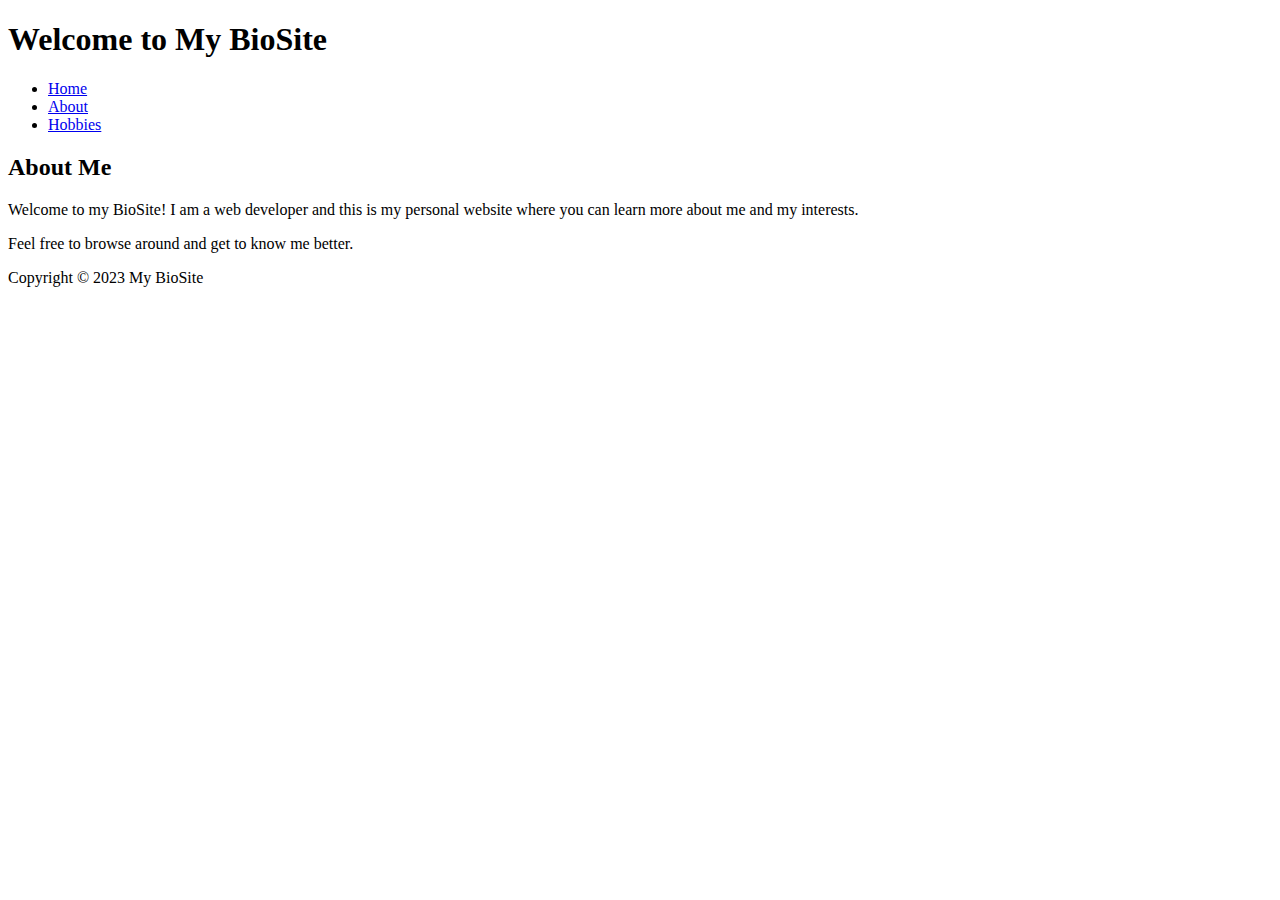
==== index.html @ ec431205 "Rename landing_page.html to index.html" ====
<!DOCTYPE html>
<html>
<head>
	<title>My BioSite - Landing Page</title>
	<link rel="stylesheet" type="text/css" href="styles.css">
</head>
<body>
	<header>
		<h1>Welcome to My BioSite</h1>
		<nav>
			<ul>
				<li><a href="index.html">Home</a></li>
				<li><a href="about.html">About</a></li>
				<li><a href="hobbies.html">Hobbies</a></li>
			</ul>
		</nav>
	</header>
	<main>
		<section>
			<h2>About Me</h2>
			<div>
				<p>Welcome to my BioSite! I am a web developer and this is my personal website where you can learn more about me and my interests.</p>
				<p>Feel free to browse around and get to know me better.</p>
			</div>
		</section>
	</main>
	<footer>
		<p>Copyright © 2023 My BioSite
		</p>
	</footer>
</body>
</html>
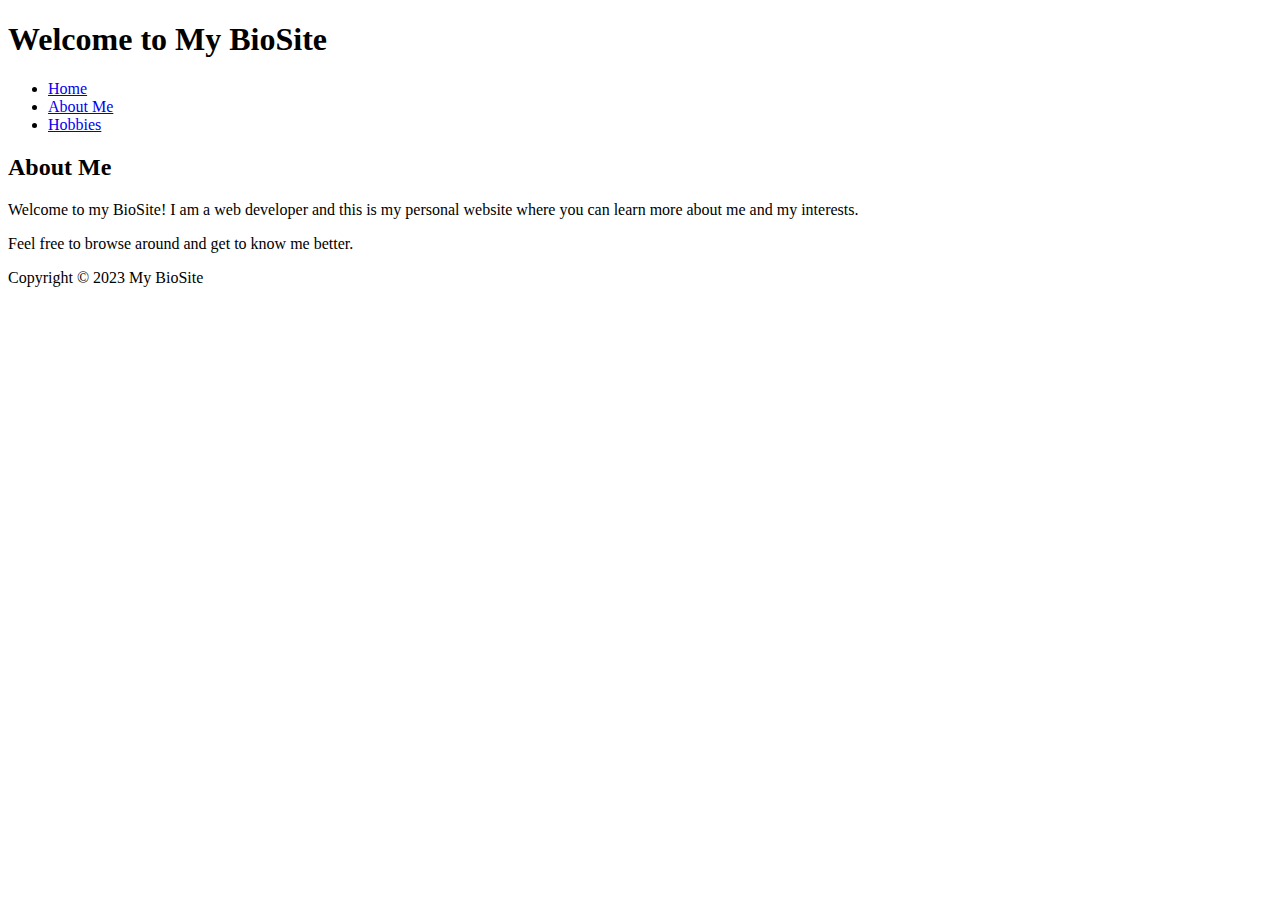
==== commit f41fce88: "Update index.html" ====
--- a/index.html
+++ b/index.html
@@ -10,7 +10,7 @@
 		<nav>
 			<ul>
 				<li><a href="index.html">Home</a></li>
-				<li><a href="about.html">About</a></li>
+				<li><a href="about_me.html">About Me</a></li>
 				<li><a href="hobbies.html">Hobbies</a></li>
 			</ul>
 		</nav>
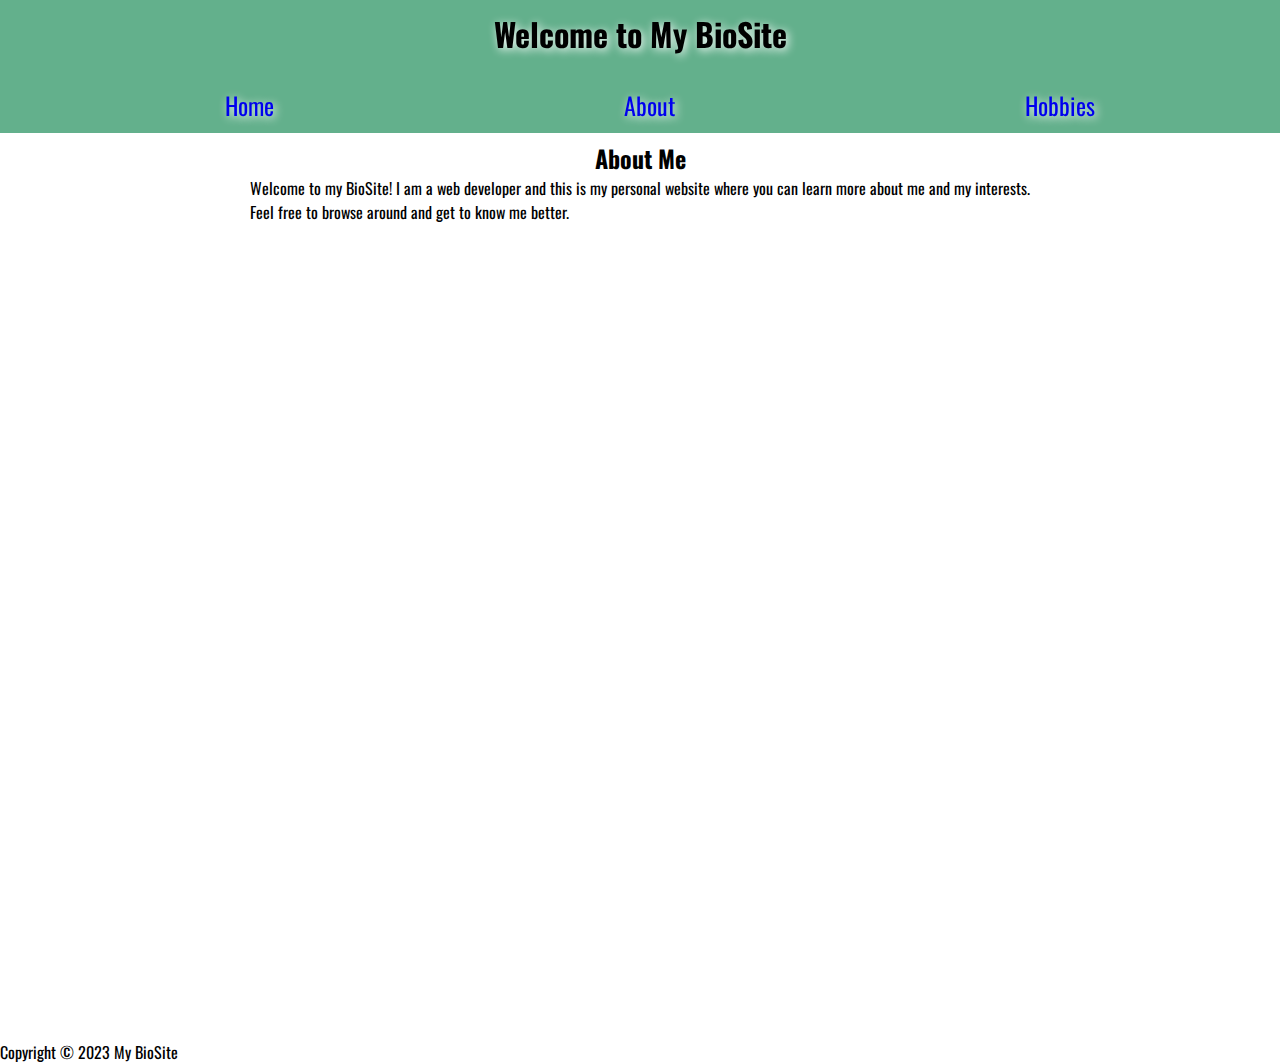
==== commit 0c82a125: "dfa" ====
--- a/index.html
+++ b/index.html
@@ -3,6 +3,9 @@
 <head>
 	<title>My BioSite - Landing Page</title>
 	<link rel="stylesheet" type="text/css" href="styles.css">
+	<link rel="preconnect" href="https://fonts.googleapis.com">
+<link rel="preconnect" href="https://fonts.gstatic.com" crossorigin>
+<link href="https://fonts.googleapis.com/css2?family=Oswald:wght@200&display=swap" rel="stylesheet">
 </head>
 <body>
 	<header>
@@ -10,7 +13,7 @@
 		<nav>
 			<ul>
 				<li><a href="index.html">Home</a></li>
-				<li><a href="about_me.html">About Me</a></li>
+				<li><a href="about_me.html">About</a></li>
 				<li><a href="hobbies.html">Hobbies</a></li>
 			</ul>
 		</nav>
--- a/styles.css
+++ b/styles.css
@@ -0,0 +1,53 @@
+*{
+    box-sizing: border-box;
+    margin: 0;
+    font-family: 'Oswald', sans-serif;
+}
+
+header{
+    position: fixed;
+    top: 0;
+    left: 0;
+    right: 0;
+    background-color: rgba(99, 176, 140, 1);
+    text-shadow: 2px 2px 10px white;
+    padding: 10px;
+    font-family: 'Oswald', sans-serif;
+}
+
+header h1{
+    display: flex;
+    justify-content: center;
+}
+
+header ul,li,a {
+    display: flex;
+    justify-content: space-around;
+    margin-top: 10px;
+    text-decoration: none;
+}
+
+header ul{
+    font-size: x-large;
+}
+
+header a:hover{
+    color: white;
+    border-radius: 10px;
+    padding: 5px;
+    box-shadow: 5px 5px 5px  white;
+}
+
+main {
+    display: flex;
+    justify-content: center;
+    align-items: flex-start;
+    flex-direction: row;
+    height: 100vh;
+    margin-top: 140px;
+}
+main h2{
+    display: flex;
+    justify-content: center;
+}
+  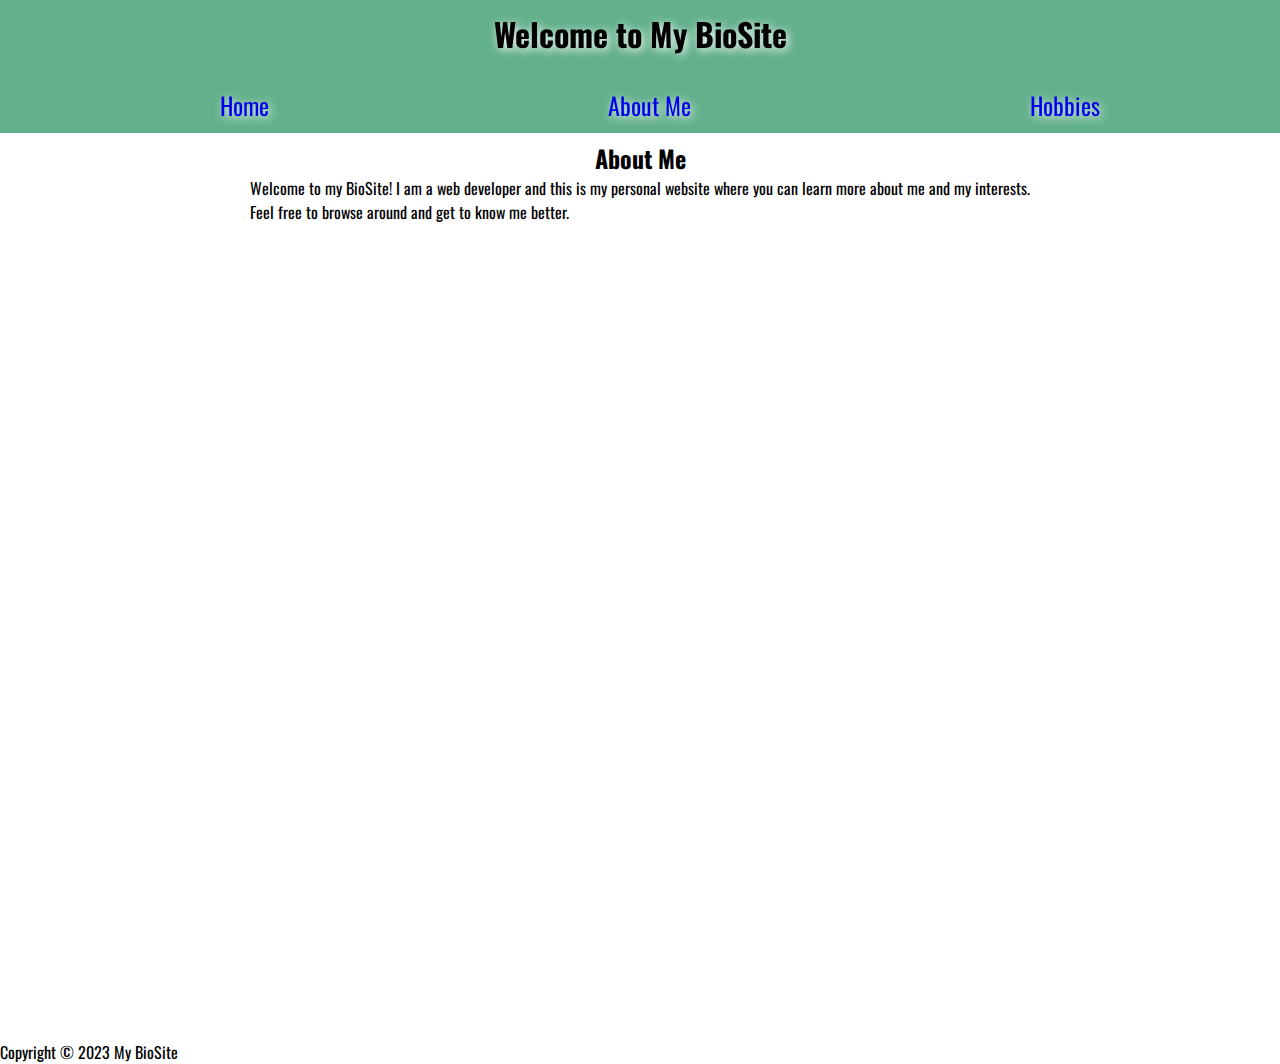
==== commit b787fa4e: "Merge branch 'main' of https://github.com/Tabark94/bioSite" ====
--- a/index.html
+++ b/index.html
@@ -13,7 +13,7 @@
 		<nav>
 			<ul>
 				<li><a href="index.html">Home</a></li>
-				<li><a href="about_me.html">About</a></li>
+				<li><a href="about_me.html">About Me</a></li>
 				<li><a href="hobbies.html">Hobbies</a></li>
 			</ul>
 		</nav>
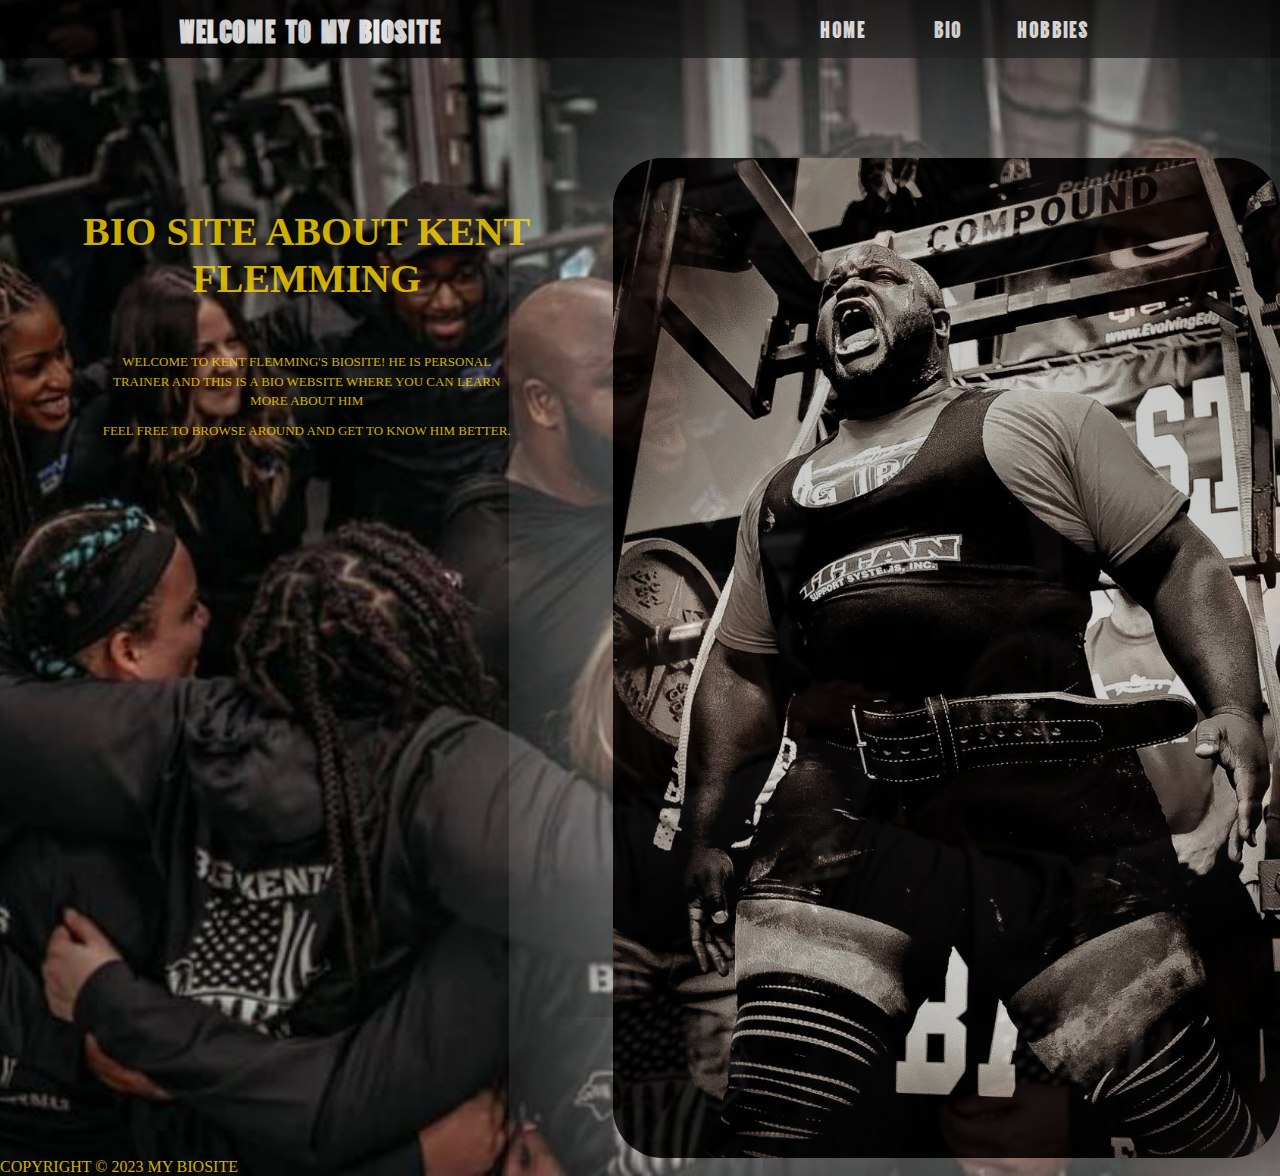
==== commit b17a8195: "new file:   .DS_Store 	new file:   KambalModule7assignment.zip 	modified:   about_me.html 	modified:" ====
--- a/index.html
+++ b/index.html
@@ -4,8 +4,8 @@
 	<title>My BioSite - Landing Page</title>
 	<link rel="stylesheet" type="text/css" href="styles.css">
 	<link rel="preconnect" href="https://fonts.googleapis.com">
-<link rel="preconnect" href="https://fonts.gstatic.com" crossorigin>
-<link href="https://fonts.googleapis.com/css2?family=Oswald:wght@200&display=swap" rel="stylesheet">
+	<link rel="preconnect" href="https://fonts.gstatic.com" crossorigin>
+	<link href="https://fonts.googleapis.com/css2?family=Vina+Sans&display=swap" rel="stylesheet">
 </head>
 <body>
 	<header>
@@ -13,23 +13,28 @@
 		<nav>
 			<ul>
 				<li><a href="index.html">Home</a></li>
-				<li><a href="about_me.html">About Me</a></li>
+				<li><a href="about_me.html">Bio</a></li>
 				<li><a href="hobbies.html">Hobbies</a></li>
 			</ul>
 		</nav>
 	</header>
 	<main>
 		<section>
-			<h2>About Me</h2>
 			<div>
-				<p>Welcome to my BioSite! I am a web developer and this is my personal website where you can learn more about me and my interests.</p>
-				<p>Feel free to browse around and get to know me better.</p>
+				<h2>Bio Site about kent flemming</h2>
+				<div>
+					<p>Welcome to Kent Flemming's BioSite! He is personal trainer and this is a bio  website where you can learn more about him</p>
+					<p>Feel free to browse around and get to know him better.</p>
+				</div>
 			</div>
+			
 		</section>
+		<img  class="home_image" src="/images/power.jpeg" alt="">
 	</main>
 	<footer>
 		<p>Copyright © 2023 My BioSite
 		</p>
 	</footer>
+	<script src="index.js"></script>
 </body>
 </html>
--- a/styles.css
+++ b/styles.css
@@ -1,53 +1,162 @@
 *{
     box-sizing: border-box;
     margin: 0;
-    font-family: 'Oswald', sans-serif;
+    text-transform: uppercase;
 }
-
+body{
+    background-image: url("/images/background.jpeg");
+    background-size: cover;
+    background-repeat: no-repeat;
+    background-position: center center;
+    opacity: 0.8; 
+    color: gold;
+}
 header{
-    position: fixed;
-    top: 0;
-    left: 0;
-    right: 0;
-    background-color: rgba(99, 176, 140, 1);
-    text-shadow: 2px 2px 10px white;
+    background-color: black;
     padding: 10px;
-    font-family: 'Oswald', sans-serif;
-}
-
-header h1{
+    font-family: 'Vina Sans', cursive;
+    color: white;
+    text-transform: uppercase;
     display: flex;
-    justify-content: center;
-}
+    letter-spacing: .1em;
+    justify-content: space-around;}
 
 header ul,li,a {
     display: flex;
-    justify-content: space-around;
-    margin-top: 10px;
     text-decoration: none;
+    padding-left: 5px;
+    color: white;
+    margin-top: 1px;
 }
 
 header ul{
     font-size: x-large;
 }
+header li a{
+    display: flex;
+    justify-content: space-evenly;
+    width: 100px;
+}
 
 header a:hover{
-    color: white;
-    border-radius: 10px;
-    padding: 5px;
-    box-shadow: 5px 5px 5px  white;
+    color: gold;
+    text-shadow: 2px 2px 7px blueviolet;
 }
+
+main section {
+    display: flex;
+    justify-content: center;
+    max-width: 960px; /* adjust the value to your design */
+    margin: 0 auto; /* horizontally center the section */
+  }
 
 main {
     display: flex;
     justify-content: center;
-    align-items: flex-start;
-    flex-direction: row;
-    height: 100vh;
-    margin-top: 140px;
+    height: 1000px;
+    margin-top: 100px;
+    color: gold;
+}
+main section div {
+    padding: 50px;
+}
+
+main section > * {
+    max-width: 100%;
+}
+.home_image{
+    border-radius: 50px;
+    box-shadow: 2px 2px 1000px white;
+}
+
+@media (max-width: 768px) {
+    main section {
+      flex-direction: column;
+      align-items: center;
+      margin: 0;
+      padding-top: 250px ;
+    }
+}
+main section img{
+    height: 500px;
+    padding-top: 100px;
+}
+main section img:hover{
+    transform: scale(1.2); 
 }
 main h2{
     display: flex;
     justify-content: center;
+    font-size: 2.5rem;
+    text-align: center;
 }
-  +main p{
+    font-size: small;
+    text-align: center;
+    margin-bottom: 10px;
+    -ms-line-break: auto;
+    line-height: 1.5em;
+}
+.website_link {
+    display: flex;
+    justify-content: center;
+}
+.website_link a{
+    position: relative;
+    color: white;
+    background-color: #fff;
+    font-size: 1.2em;
+    letter-spacing: .01em;
+    font-weight: 400;
+    padding: 10px 30px;
+    transition: .05s;
+    width: 300px;
+}
+  
+.website_link a:hover {
+    letter-spacing: .2em;
+    background: var(--clr);
+    box-shadow: 0 0 35px var(--clr);
+}
+.website_link a:before {
+    content:'' ;
+    position: absolute;
+    inset: 2px;
+    background: #27282c;
+}
+.website_link a span{
+    position: relative;
+    z-index: 1;
+}
+
+.container ul{
+    display: flex;
+    flex-direction: column;
+    justify-content: space-evenly;
+    gap: 40px;
+
+}
+.container ul li{
+    border: 2px solid white;
+    border-radius: 80px;
+    background-color: gold;
+    box-shadow: 5px 5px 30px wheat;
+    align-items: center;
+    display: flex;
+    height: 150px;
+    width: 600px;
+    justify-content: center;
+}
+.container ul li:hover{
+    transform: scale(1.2); 
+    background-color: purple;
+    transition: .2s;
+    color: gold;
+    text-shadow: 5px 5px 30px gold;
+}
+    .container ul li:hover + .football {
+        background-image: url(/images/clients.jpeg);
+    }
+.container img{
+    height: 250px;
+}